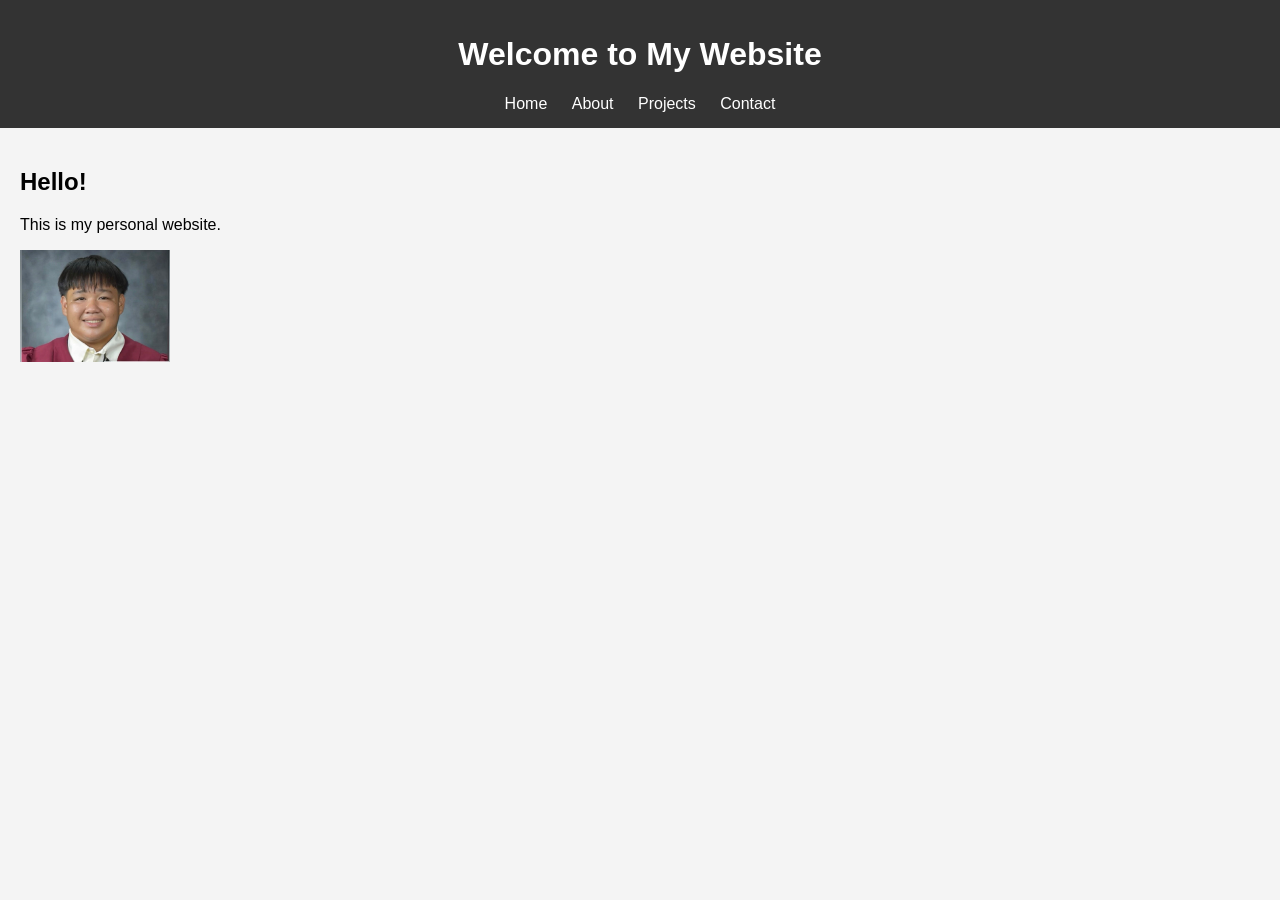
==== index.html @ e9ff0e7f "Add files via upload" ====
<!DOCTYPE html>
<html lang="en">
<head>
    <title>My Website</title>
    <link rel="stylesheet" href="style.css">
</head>
<body>

<header>
    <h1>Welcome to My Website</h1>
    <nav>
        <a href="index.html">Home</a>
        <a href="about.html">About</a>
        <a href="projects.html">Projects</a>
        <a href="contact.html">Contact</a>
    </nav>
</header>

<section>
    <h2>Hello!</h2>
    <p>This is my personal website.</p>
    <img src="profile.jpg" width="150">
</section>

</body>
</html>
---- style.css ----
body {
    font-family: Arial;
    margin: 0;
    background-color: #f4f4f4;
}

header {
    background: #333;
    color: white;
    padding: 15px;
    text-align: center;
}

nav a {
    color: white;
    margin: 10px;
    text-decoration: none;
}

nav a:hover {
    color: yellow;
}

section {
    padding: 20px;
}
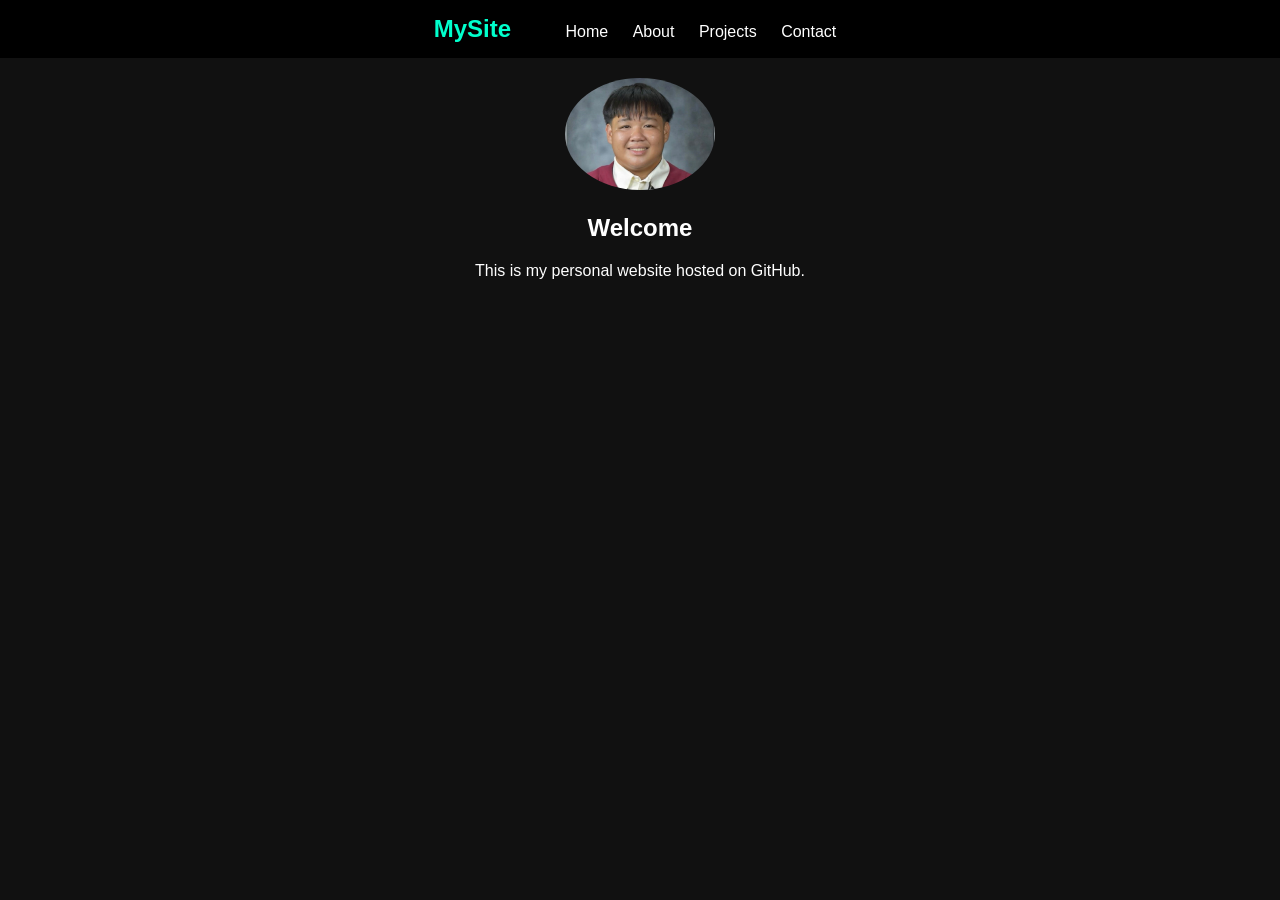
==== commit 84983d22: "Add files via upload" ====
--- a/index.html
+++ b/index.html
@@ -1,25 +1,25 @@
 <!DOCTYPE html>
-<html lang="en">
+<html>
 <head>
     <title>My Website</title>
     <link rel="stylesheet" href="style.css">
 </head>
 <body>
 
-<header>
-    <h1>Welcome to My Website</h1>
-    <nav>
-        <a href="index.html">Home</a>
-        <a href="about.html">About</a>
-        <a href="projects.html">Projects</a>
-        <a href="contact.html">Contact</a>
-    </nav>
-</header>
+<nav>
+    <h2>MySite</h2>
+    <ul>
+        <li><a href="index.html">Home</a></li>
+        <li><a href="about.html">About</a></li>
+        <li><a href="projects.html">Projects</a></li>
+        <li><a href="contact.html">Contact</a></li>
+    </ul>
+</nav>
 
-<section>
-    <h2>Hello!</h2>
-    <p>This is my personal website.</p>
-    <img src="profile.jpg" width="150">
+<section class="home">
+    <img src="profile.jpg" alt="Profile">
+    <h1>Welcome</h1>
+    <p>This is my personal website hosted on GitHub.</p>
 </section>
 
 </body>
--- a/style.css
+++ b/style.css
@@ -1,26 +1,38 @@
 body {
+    margin: 0;
     font-family: Arial;
-    margin: 0;
-    background-color: #f4f4f4;
-}
-
-header {
-    background: #333;
+    background: #111;
     color: white;
-    padding: 15px;
     text-align: center;
 }
 
-nav a {
+nav {
+    background: #000;
+    padding: 15px;
+}
+
+nav h2 {
+    display: inline;
+    color: #00ffcc;
+}
+
+nav ul {
+    list-style: none;
+    display: inline;
+}
+
+nav ul li {
+    display: inline;
+    margin: 10px;
+}
+
+nav ul li a {
     color: white;
-    margin: 10px;
     text-decoration: none;
 }
 
-nav a:hover {
-    color: yellow;
-}
-
-section {
-    padding: 20px;
+.home img {
+    width: 150px;
+    border-radius: 50%;
+    margin-top: 20px;
 }
